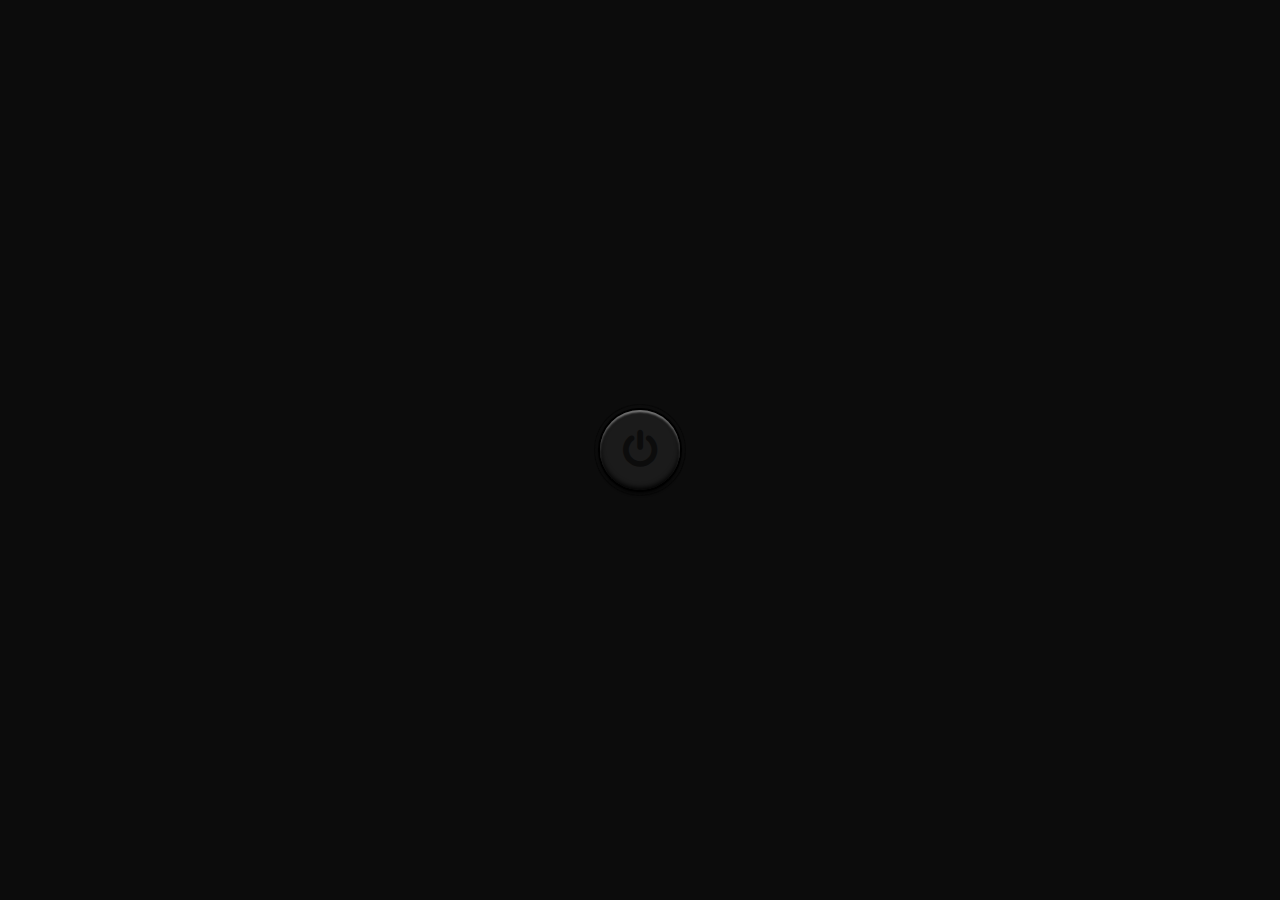
==== index.html @ e5ec2a37 "Rename 复选框.html to index.html" ====
﻿<!DOCTYPE html>
<html lang="en">
<head>
    <meta charset="UTF-8">
    <title></title>
    <link rel="stylesheet" href="https://stackpath.bootstrapcdn.com/font-awesome/4.7.0/css/font-awesome.min.css">
    <link rel="stylesheet" href="Style.css">
</head>
<body>
<label for="in">
    <input type="checkbox" id="in">
    <span class="btn"></span>
    <i class="fa fa-power-off"></i>
</label>
</body>
</html>
---- Style.css ----
﻿body{
    margin: 0;
    padding: 0;
    display: flex;
    justify-content: center;
    align-items: center;
    min-height: 100vh;
    background: #0c0c0c;
}
label{
    position: relative;
    width: 80px;
    height: 80px;
    cursor: pointer;
    border-radius: 50%;
}
label .btn{
    position: absolute;
    top: 0;
    left: 0;
    display: block;
    width: 100%;
    height: 100%;
    background: #1b1b1b;
    border-radius: 50%;
    box-shadow: 0 3px 4px rgba(0,0,0,1),
    inset 0 -2px 5px rgba(0,0,0,1),
    inset 0 2px 2px rgba(255,255,255,0.5),
    0 0 0 2px #000,
    0 0 0 5px #0c0c0c,
    0 0 0 6px #080808;
}
label input[type="checkbox"]{
    -webkit-appearance: none;
}
label .fa{
    position: absolute;
    top: 50%;
    left: 50%;
    transform: translate(-50%, -50%);
    font-size: 2.5em;
    color: #0c0c0c;
}
label input[type="checkbox"]:checked ~ .fa{
    color: #00ffe7;
    text-shadow: 0 0 15px #00a1ff,0 0 30px #00a1ff;
}
label input[type="checkbox"]:checked ~ .btn{
    box-shadow: 0 0 0 rgba(0,0,0,1),
    inset 0 -2px 5px rgba(0,0,0,1),
    inset 0 1px 1px rgba(255,255,255,0.1),
    0 0 0 2px #000,
    0 0 0 5px #0c0c0c,
    0 0 0 6px #00a1ff;
}
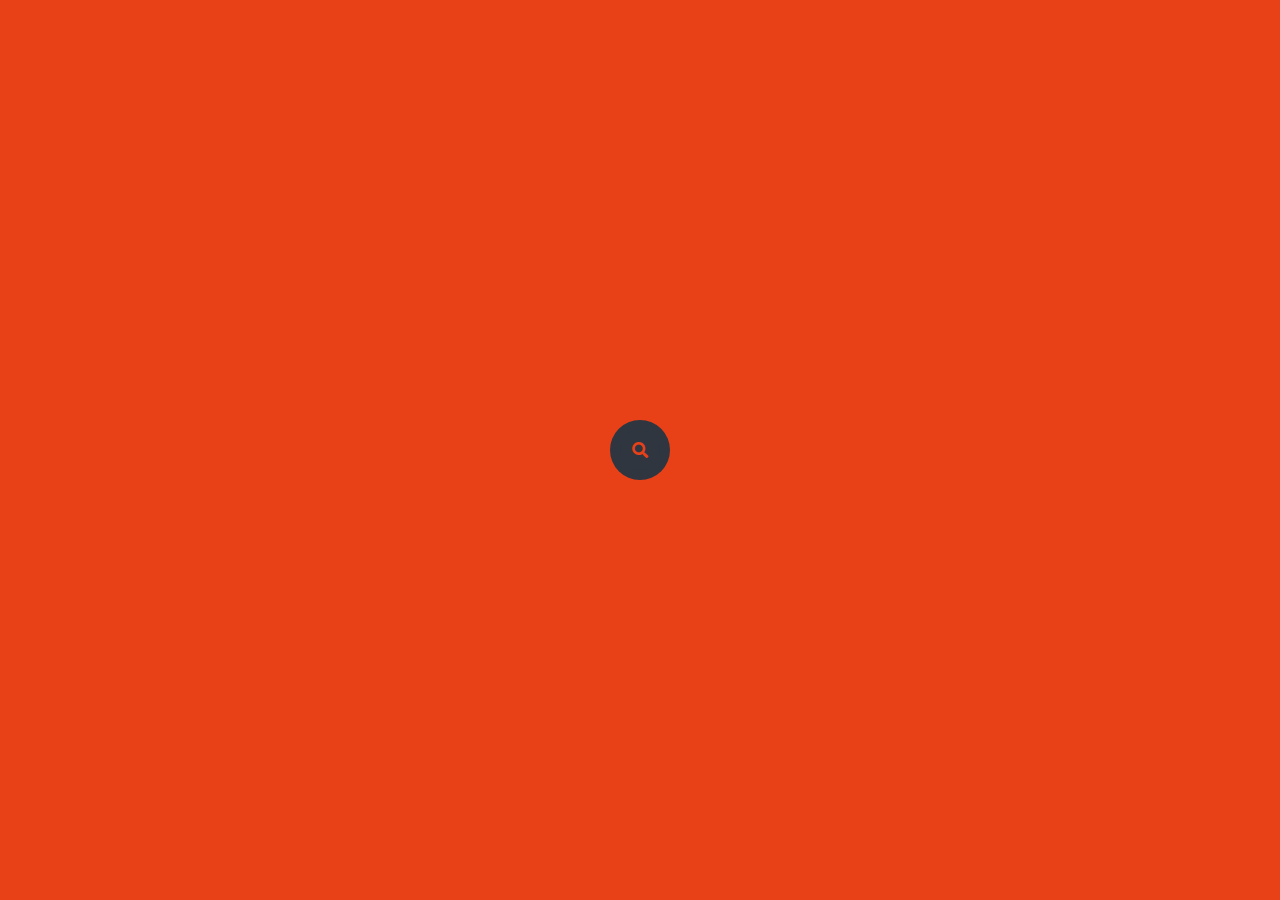
==== commit 5eeb7a49: "Rename 搜索.html to index.html" ====
--- a/index.html
+++ b/index.html
@@ -1,16 +1,67 @@
 ﻿<!DOCTYPE html>
 <html lang="en">
-<head>
-    <meta charset="UTF-8">
-    <title></title>
-    <link rel="stylesheet" href="https://stackpath.bootstrapcdn.com/font-awesome/4.7.0/css/font-awesome.min.css">
-    <link rel="stylesheet" href="Style.css">
-</head>
-<body>
-<label for="in">
-    <input type="checkbox" id="in">
-    <span class="btn"></span>
-    <i class="fa fa-power-off"></i>
-</label>
-</body>
+	<head>
+		<meta charset="UTF-8" />
+		<meta name="viewport" content="width=device-width, initial-scale=1.0" />
+		<meta http-equiv="X-UA-Compatible" content="ie=edge" />
+		<title>Awesome search Box</title>
+		<link href="https://cdn.bootcss.com/font-awesome/5.8.0/css/all.css" rel="stylesheet" />
+		<style>
+			body {
+				margin: 0;
+				padding: 0;
+				background: #e84118;
+			}
+			.search-box {
+				position: absolute;
+				top: 50%;
+				left: 50%;
+				transform: translate(-50%, -50%);
+				background: #2f3640;
+				height: 40px;
+				border-radius: 40px;
+				padding: 10px;
+			}
+			.search-btn {
+				color: #e84118;
+				float: right;
+				width: 40px;
+				height: 40px;
+				border-radius: 50%;
+				background: #2f3640;
+				display: flex;
+				justify-content: center;
+				align-items: center;
+				transition: 0.4s;
+				text-decoration: none;
+			}
+			.search-txt {
+				border: none;
+				background: none;
+				outline: none;
+				float: left;
+				padding: 0;
+				color: white;
+				font-size: 16px;
+				transition: 0.4s;
+				line-height: 40px;
+				width: 0;
+			}
+			.search-box:hover > .search-txt {
+				width: 240px;
+				padding: 0 6px;
+			}
+			.search-box:hover > .search-btn {
+				background: white;
+			}
+		</style>
+	</head>
+	<body>
+		<div class="search-box">
+			<input class="search-txt" type="text" placeholder="Type to search" />
+			<a class="search-btn" href="#">
+				<i class="fas fa-search"></i>
+			</a>
+		</div>
+	</body>
 </html>
